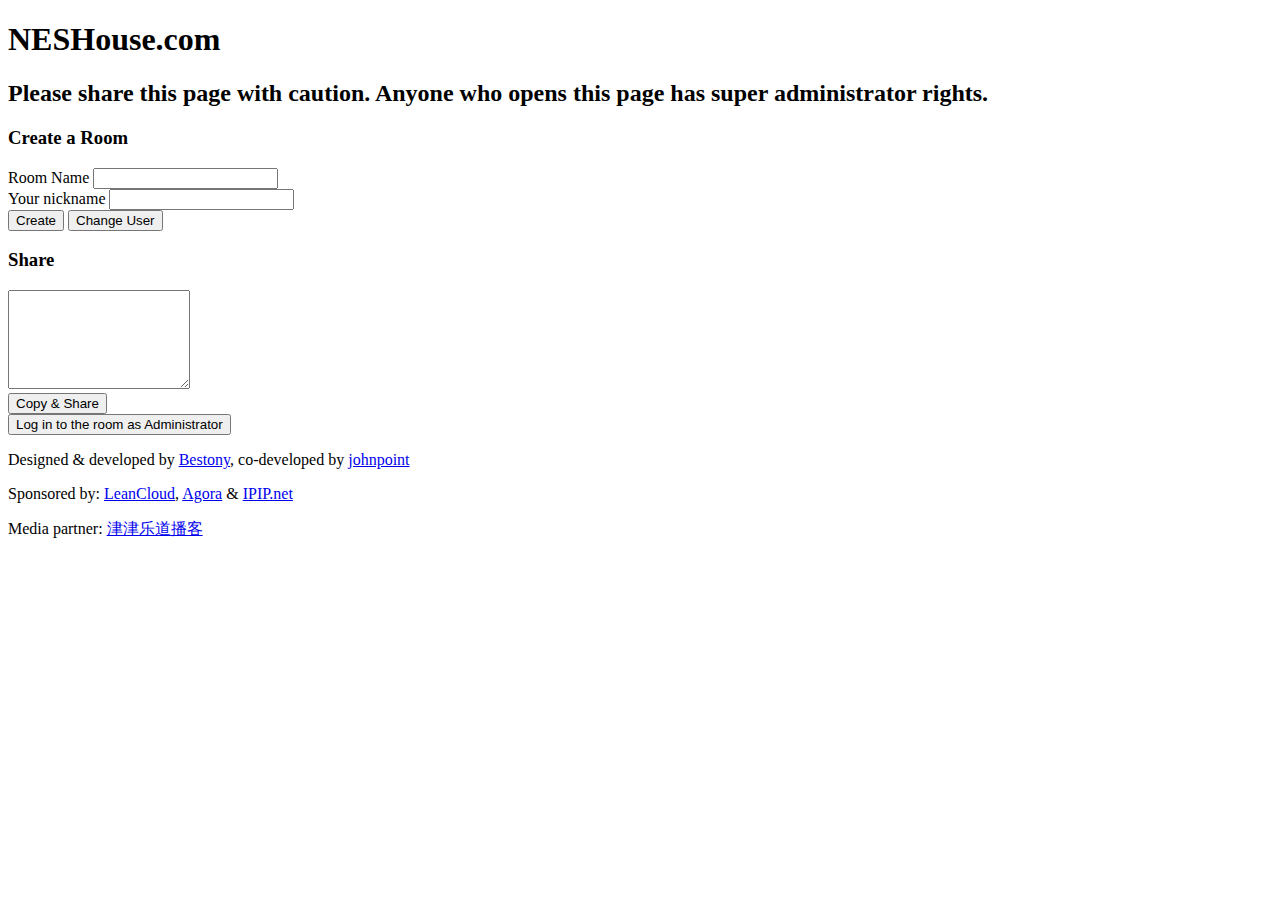
==== admin.html @ 7803e084 "Merge pull request #30 from johnpoint/master" ====
<!DOCTYPE html>
<html>

<head>
    <title>
        NESHouse.com
    </title>
    <meta charset="UTF-8">
    <link href="https://fonts.loli.net/css?family=Press+Start+2P" rel="stylesheet">
    <link href="css/bulma.min.css" rel="stylesheet" type="text/css" />
    <link href="css/nes.min.css" rel="stylesheet" type="text/css" />
    <link href="css/style.css" rel="stylesheet" type="text/css" />
    <script src="js/alpine.min.js"></script>

    <script src="js/config.js?v=20210207001"></script>
    <script src="js/av-live-query-min.js"></script>
    <script src="js/admin.js?v=20210207001"></script>
</head>

</html>

<body x-data="admin()" x-init="init()">
    <div class="columns is-centered">
        <div class="column is-half">
            <!-- header -->
            <div class="header">
                <h1 class="title">
                    NESHouse.com
                </h1>
                <h2>
                    Please share this page with caution. Anyone who opens this page has super administrator rights.
                </h2>
            </div>
            <!-- header end -->
            <!-- register -->
            <div class="container">
                <h3 class="title">
                    Create a Room
                </h3>
                <div class="register-form">
                    <div class="nes-field">
                        <label for="name_field">
                            Room Name
                        </label>
                        <input class="nes-input" id="name_field" type="text" x-model="roomName" />
                    </div>
                    <div x-show="!usernameExist" class="nes-field">
                        <label for="name_field">
                            Your nickname
                        </label>
                        <input class="nes-input" id="nickName" type="text" x-model="nickName" />
                    </div>
                    <button class="nes-btn is-primary mt-2" type="button" x-bind:class="{'is-disabled':roomId}"
                        x-on:click="createRoom()">
                        Create
                    </button>
                    <button x-show="usernameExist" class="nes-btn mt-2" type="button" @click="createNewUser()">
                        Change User
                    </button>
                </div>
            </div>
            <!-- register end -->

            <!-- share -->
            <div class="container" id="control" x-show="isShowShareArea">
                <h3 class="title">
                    Share
                </h3>
                <div class="avatar">
                    <textarea id="textarea_field" x-model="shareText" style="min-height: 7em;"
                        class="nes-textarea"></textarea>

                    <div class="columns is-desktop">
                        <div class="column is-two-fifths">
                            <button class="nes-btn is-primary" type="button" x-on:click="copyLink">
                                Copy & Share
                            </button>
                        </div>
                    </div>
                    <button class="nes-btn is-success" type="button" x-on:click="loginAsAdmin">
                        Log in to the room as Administrator
                    </button>
                </div>
            </div>
            <!-- share end -->
            <div style="margin-top: 10px;">
                <p>Designed & developed by <a href="https://github.com/bestony">Bestony</a>, co-developed by <a
                        href="https://github.com/johnpoint">johnpoint</a>
                </p>
                <p>Sponsored by: <a href="https://leancloud.app/">LeanCloud</a>, <a
                        href="https://www.agora.io/cn/?utm_source=opensource&utm_medium=refferal&utm_campaign=clubhouseB">Agora</a>
                    & <a href="https://www.ipip.net/">IPIP.net</a></p>
                <p>Media partner: <a href="http://dao.fm/">津津乐道播客</a></p>
            </div>
        </div>
    </div>

</body>
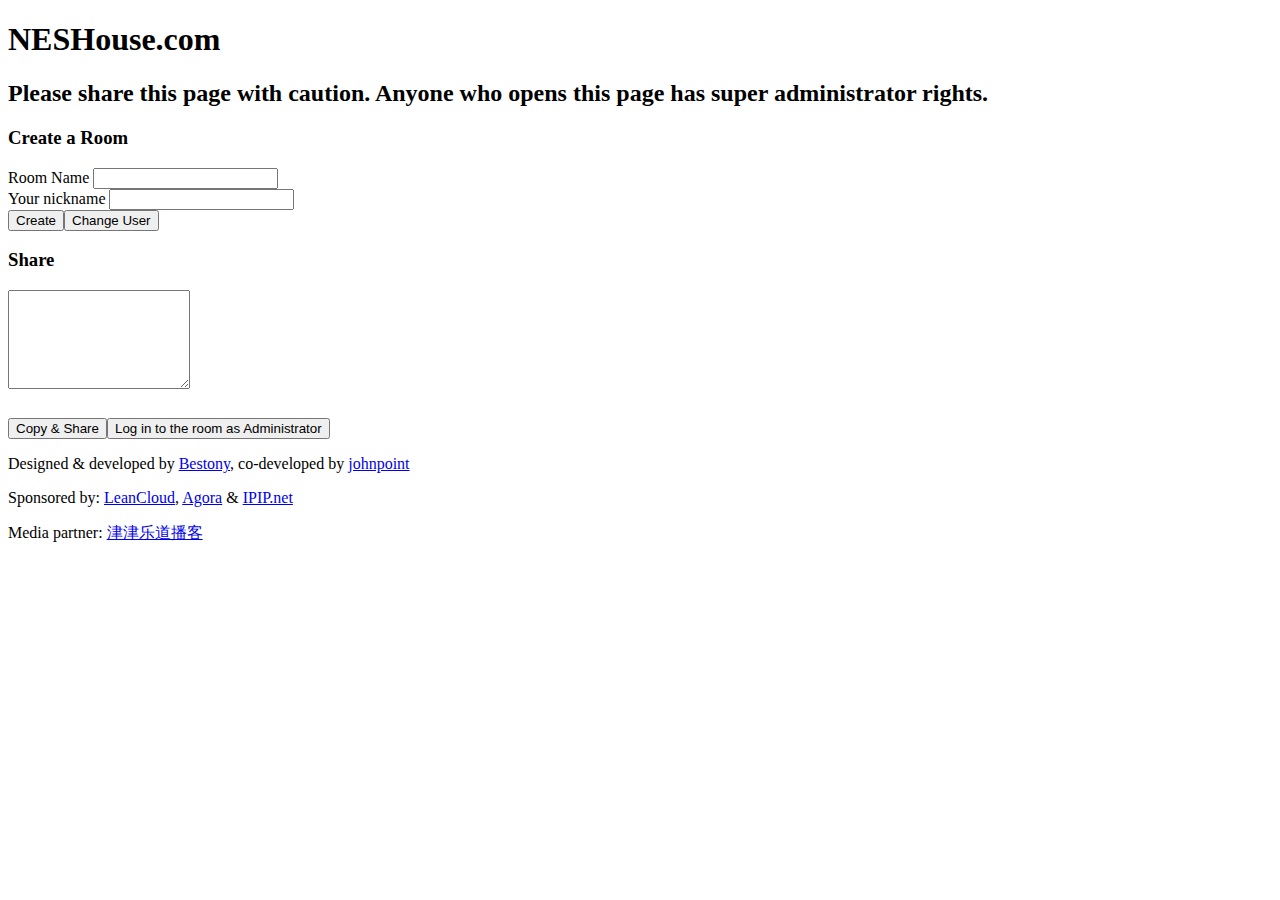
==== commit 1f3566b2: "feat: update user page" ====
--- a/admin.html
+++ b/admin.html
@@ -2,97 +2,100 @@
 <html>
 
 <head>
-    <title>
-        NESHouse.com
-    </title>
-    <meta charset="UTF-8">
-    <link href="https://fonts.loli.net/css?family=Press+Start+2P" rel="stylesheet">
-    <link href="css/bulma.min.css" rel="stylesheet" type="text/css" />
-    <link href="css/nes.min.css" rel="stylesheet" type="text/css" />
-    <link href="css/style.css" rel="stylesheet" type="text/css" />
-    <script src="js/alpine.min.js"></script>
+  <title>
+    NESHouse.com
+  </title>
+  <meta charset="UTF-8">
+  <link href="https://fonts.loli.net/css?family=Press+Start+2P" rel="stylesheet">
+  <link href="css/bulma.min.css" rel="stylesheet" type="text/css" />
+  <link href="css/nes.min.css" rel="stylesheet" type="text/css" />
+  <link href="css/style.css" rel="stylesheet" type="text/css" />
+  <script src="js/alpine.min.js"></script>
 
-    <script src="js/config.js?v=20210207001"></script>
-    <script src="js/av-live-query-min.js"></script>
-    <script src="js/admin.js?v=20210207001"></script>
+  <script src="js/config.js?v=20210207001"></script>
+  <script src="js/av-live-query-min.js"></script>
+  <script src="js/admin.js?v=20210207001"></script>
 </head>
 
 </html>
 
 <body x-data="admin()" x-init="init()">
-    <div class="columns is-centered">
-        <div class="column is-half">
-            <!-- header -->
-            <div class="header">
-                <h1 class="title">
-                    NESHouse.com
-                </h1>
-                <h2>
-                    Please share this page with caution. Anyone who opens this page has super administrator rights.
-                </h2>
+  <div class="columns is-centered">
+    <div class="column is-half">
+      <!-- header -->
+      <div class="header">
+        <h1 class="title">
+          NESHouse.com
+        </h1>
+        <h2>
+          Please share this page with caution. Anyone who opens this page has super administrator rights.
+        </h2>
+      </div>
+      <!-- header end -->
+      <!-- register -->
+      <div class="container">
+        <h3 class="title">
+          Create a Room
+        </h3>
+        <div class="register-form">
+          <div class="nes-field">
+            <label for="name_field">
+              Room Name
+            </label>
+            <input class="nes-input" id="name_field" type="text" x-model="roomName" />
+          </div>
+          <div x-show="!usernameExist" class="nes-field">
+            <label for="name_field">
+              Your nickname
+            </label>
+            <input class="nes-input" id="nickName" type="text" x-model="nickName" />
+          </div>
+          <div style="display: flex; text-align: center;">
+            <button class="nes-btn is-primary mt-2" type="button" x-bind:class="{'is-disabled':roomId}"
+              x-on:click="createRoom()">
+              Create
+            </button>
+            <button x-show="usernameExist" class="nes-btn mt-2" type="button" @click="createNewUser()">
+              Change User
+            </button>
+          </div>
+        </div>
+      </div>
+      <!-- register end -->
+
+      <!-- share -->
+      <div class="container" id="control" x-show="isShowShareArea">
+        <h3 class="title">
+          Share
+        </h3>
+        <div class="avatar">
+          <textarea id="textarea_field" x-model="shareText" style="min-height: 7em;" class="nes-textarea"></textarea>
+
+          <div class="columns is-desktop" style="padding-top: 25px">
+            <div class="column is-two-fifths">
+              <div style="display: flex; text-align: center;">
+                <button class="nes-btn is-primary" type="button" x-on:click="copyLink">
+                  Copy & Share
+                </button>
+                <button class="nes-btn is-success" type="button" x-on:click="loginAsAdmin">
+                  Log in to the room as Administrator
+                </button>
+              </div>
             </div>
-            <!-- header end -->
-            <!-- register -->
-            <div class="container">
-                <h3 class="title">
-                    Create a Room
-                </h3>
-                <div class="register-form">
-                    <div class="nes-field">
-                        <label for="name_field">
-                            Room Name
-                        </label>
-                        <input class="nes-input" id="name_field" type="text" x-model="roomName" />
-                    </div>
-                    <div x-show="!usernameExist" class="nes-field">
-                        <label for="name_field">
-                            Your nickname
-                        </label>
-                        <input class="nes-input" id="nickName" type="text" x-model="nickName" />
-                    </div>
-                    <button class="nes-btn is-primary mt-2" type="button" x-bind:class="{'is-disabled':roomId}"
-                        x-on:click="createRoom()">
-                        Create
-                    </button>
-                    <button x-show="usernameExist" class="nes-btn mt-2" type="button" @click="createNewUser()">
-                        Change User
-                    </button>
-                </div>
-            </div>
-            <!-- register end -->
-
-            <!-- share -->
-            <div class="container" id="control" x-show="isShowShareArea">
-                <h3 class="title">
-                    Share
-                </h3>
-                <div class="avatar">
-                    <textarea id="textarea_field" x-model="shareText" style="min-height: 7em;"
-                        class="nes-textarea"></textarea>
-
-                    <div class="columns is-desktop">
-                        <div class="column is-two-fifths">
-                            <button class="nes-btn is-primary" type="button" x-on:click="copyLink">
-                                Copy & Share
-                            </button>
-                        </div>
-                    </div>
-                    <button class="nes-btn is-success" type="button" x-on:click="loginAsAdmin">
-                        Log in to the room as Administrator
-                    </button>
-                </div>
-            </div>
-            <!-- share end -->
-            <div style="margin-top: 10px;">
-                <p>Designed & developed by <a href="https://github.com/bestony">Bestony</a>, co-developed by <a
-                        href="https://github.com/johnpoint">johnpoint</a>
-                </p>
-                <p>Sponsored by: <a href="https://leancloud.app/">LeanCloud</a>, <a
-                        href="https://www.agora.io/cn/?utm_source=opensource&utm_medium=refferal&utm_campaign=clubhouseB">Agora</a>
-                    & <a href="https://www.ipip.net/">IPIP.net</a></p>
-                <p>Media partner: <a href="http://dao.fm/">津津乐道播客</a></p>
-            </div>
+          </div>
         </div>
+      </div>
+      <!-- share end -->
+      <div style="margin-top: 10px;">
+        <p>Designed & developed by <a href="https://github.com/bestony">Bestony</a>, co-developed by <a
+            href="https://github.com/johnpoint">johnpoint</a>
+        </p>
+        <p>Sponsored by: <a href="https://leancloud.app/">LeanCloud</a>, <a
+            href="https://www.agora.io/cn/?utm_source=opensource&utm_medium=refferal&utm_campaign=clubhouseB">Agora</a>
+          & <a href="https://www.ipip.net/">IPIP.net</a></p>
+        <p>Media partner: <a href="http://dao.fm/">津津乐道播客</a></p>
+      </div>
     </div>
+  </div>
 
 </body>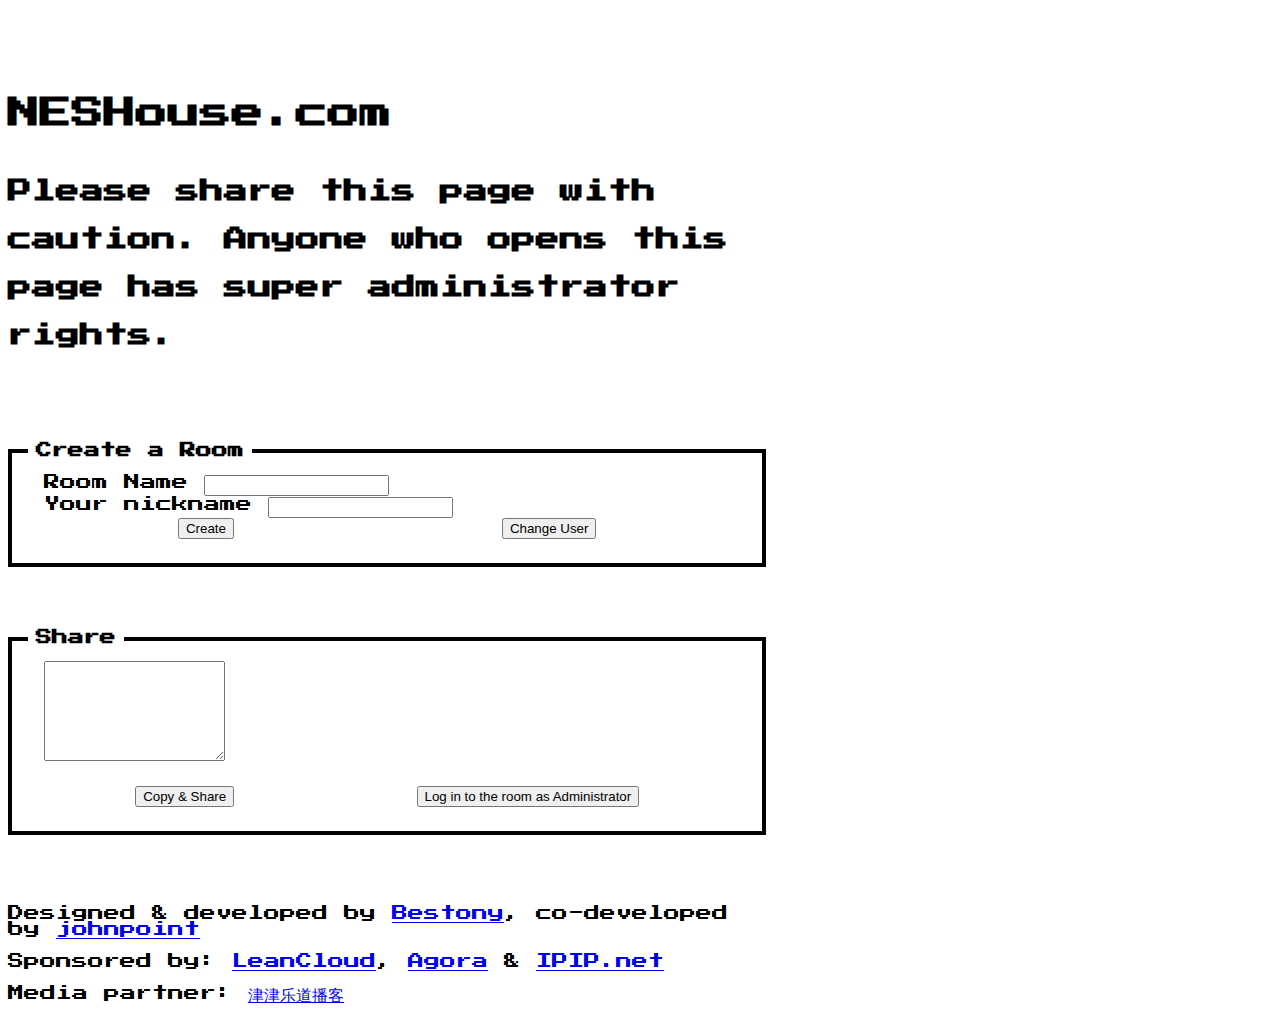
==== commit 12efbed8: "feat: user page" ====
--- a/admin.html
+++ b/admin.html
@@ -21,7 +21,7 @@
 
 <body x-data="admin()" x-init="init()">
   <div class="columns is-centered">
-    <div class="column is-half">
+    <div class="column is-half" style="width: 60%;">
       <!-- header -->
       <div class="header">
         <h1 class="title">
--- a/css/style.css
+++ b/css/style.css
@@ -0,0 +1,45 @@
+html, body, pre, code, kbd, samp {
+  font-family: "Press Start 2P";
+  /* "Press Start 2P"; */
+  /*font-size: 30px;*/
+}
+
+.container {
+  margin-top: 30px;
+  padding: 1.5rem 2rem;
+  margin-bottom: 70px;
+  border-color: #000;
+  border-style: solid;
+  border-width: 4px;
+}
+
+.container>.title {
+  display: table;
+  padding: 0 .5rem;
+  margin: -2.2rem -1rem 1rem;
+  font-size: 1rem;
+  background-color: #fff;
+}
+
+.username {
+  font-size: 20px;
+}
+
+.username:hover {
+  color: rgb(87, 98, 255);
+}
+
+.header {
+  margin: 20px 0px;
+  padding: 40px 0;
+  line-height: 2.0;
+}
+
+.nes-btn {
+  display: flex;
+  margin: 0 auto;
+}
+
+.column.is-two-fifths {
+  flex: auto;
+}
